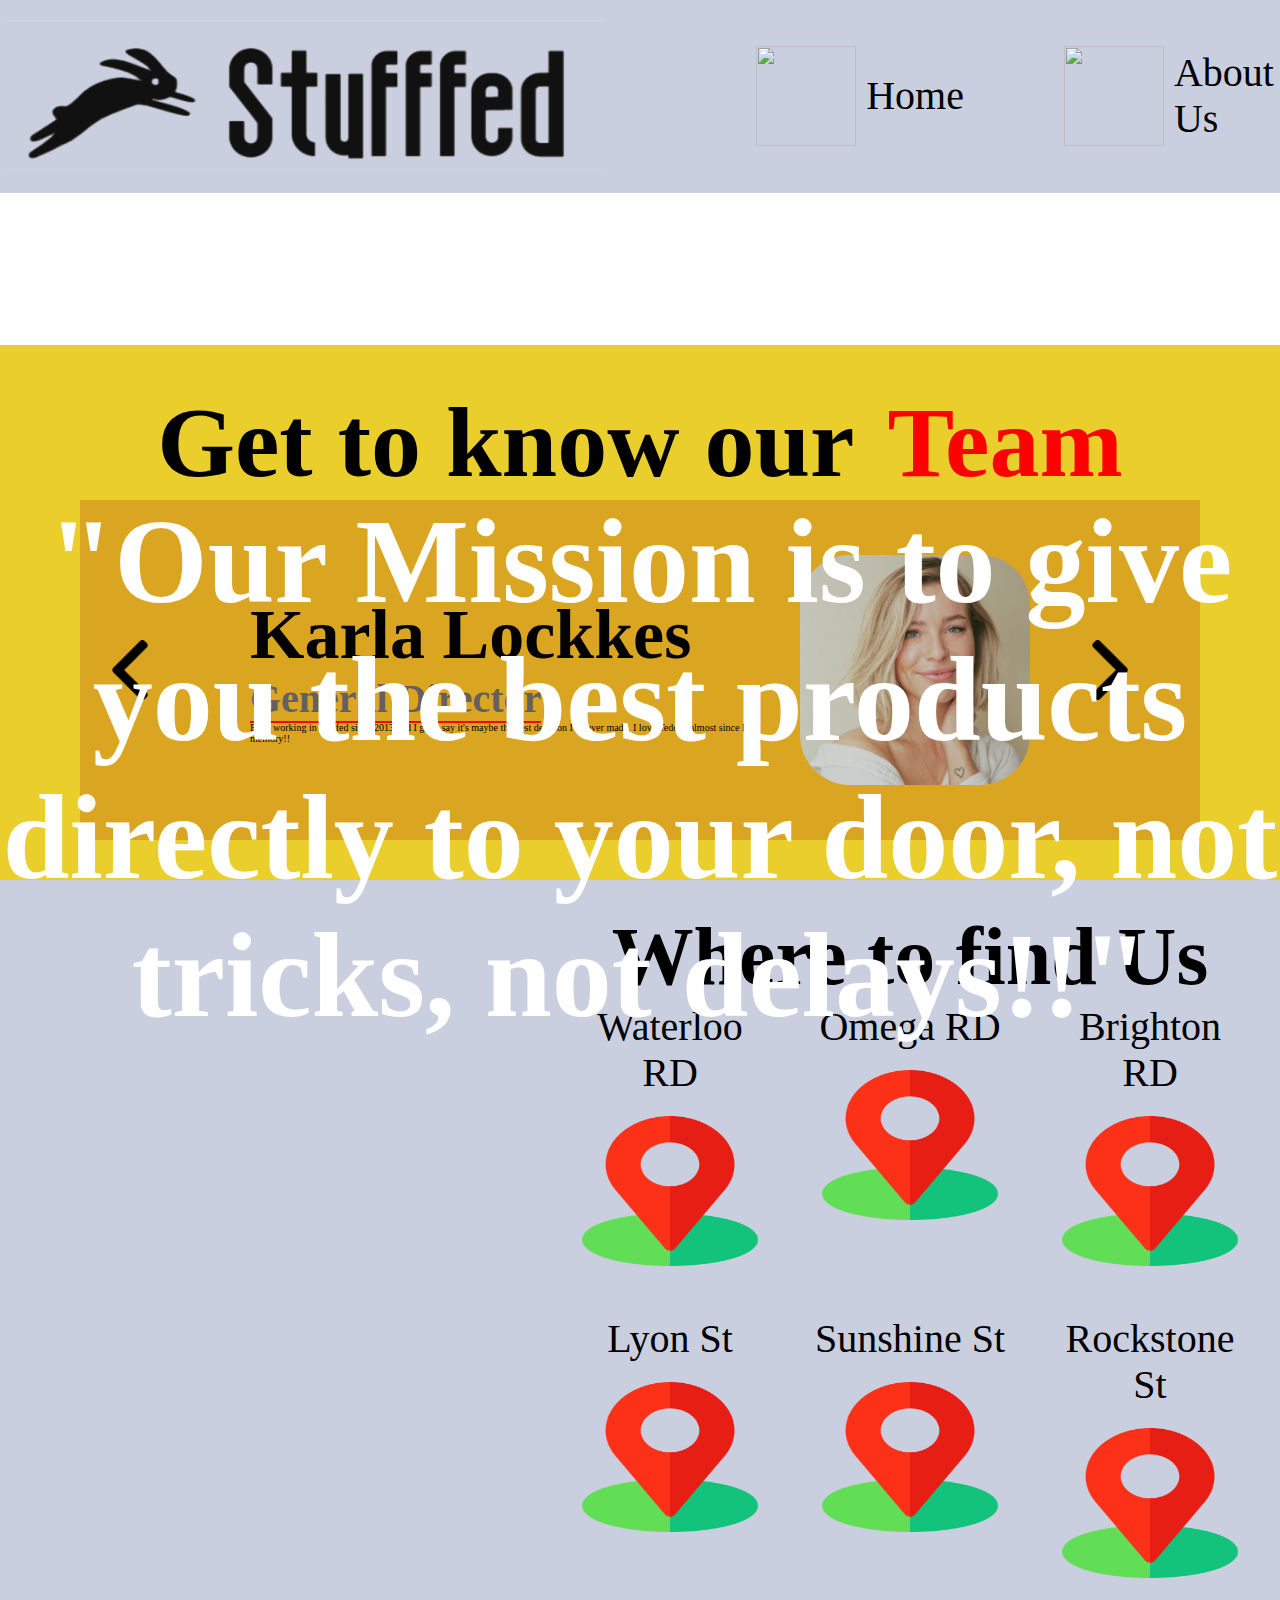
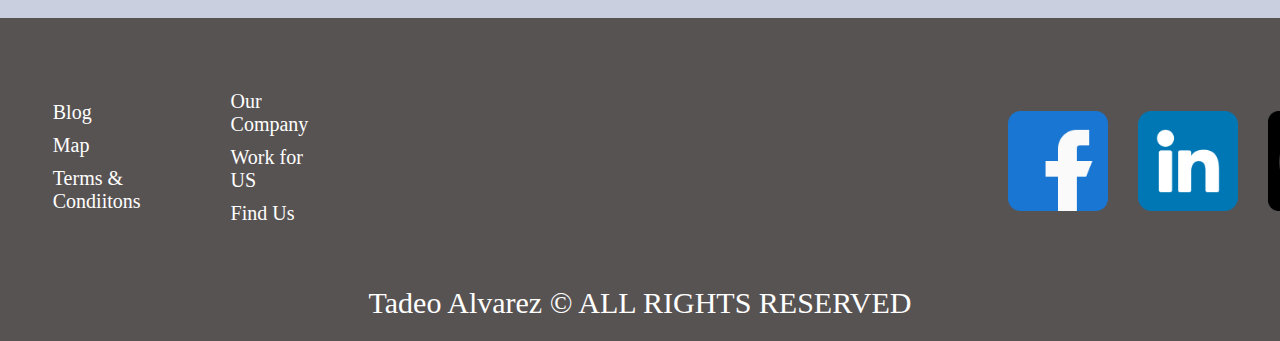
==== about.html @ 49e25e2a "Uptadate" ====
<!DOCTYPE html>
<html lang="en">

<head>
    <meta charset="UTF-8">
    <meta http-equiv="X-UA-Compatible" content="IE=edge">
    <meta name="viewport" content="width=device-width, initial-scale=1.0">
    <link rel="stylesheet" href="/css/about.css">
    <link rel="stylesheet" href="/css/normalize.css">
    <link rel="shortcut icon" href="img/favicon.ico" type="image/x-icon">
    <title>Teddy Bear Page</title>
</head>

<body>

    <nav class="nav-bar">
        <div class="nav-container">
            <div class="nav-logo">
                <img src="/img/logo.png">
            </div>
            <div class="links-container">
                <div class="link">
                    <img
                        src="https://lun-us.icons8.com/a/Iqk_lTmHKEu85Lce2NY_bg/HwlKb6n6mUq7W5g0-PtVfA/Home%20Page%20icon.png">
                    <a href="index.html">Home</a>
                </div>
                <div class="link">
                    <img
                        src="https://lun-us.icons8.com/a/Iqk_lTmHKEu85Lce2NY_bg/lbZqMp1AHEG1wR3UXokHXg/Team%20icon.png">
                    <a href="#">About Us</a>
                </div>
                <div class="link-menu" id="menu">
                    <img class="icono-menu"
                        src="./img/menus.png">
                </div>
            </div>

        </div>
    </nav>

    <div class="menu-container activo">
        <div class="menu-nav-bar">
            <div class="menu-nav-container">
                <div class="menu-links-container">
                    <div class="menu-link">
                        <a href="index.html">Home</a>
                    </div>
                    <div class="menu-link">
                        <a href="about.html">About Us</a>
                    </div>
                </div>
    
            </div>
        </div>
    </div>

    <header class="header">
        <h1 class="header-title">"Our Mission is to give you the best products
            directly to your door, not tricks, not delays!!"</h1>
            <video autoplay loop muted class="video">
              <source src="/img/about/pexels-cottonbro-6157145.mp4" type="video/mp4">
            </video>
    </header>

    <section class="slider">
        <div class="slider-title">
            <h2>Get to know our <span></span>
            </h2>
        </div>
        <div class="slider-container container">
            <img src="/img/about/left-arrow.png" class="slider-arrow" id="before"> 

            <section class="slider-body slider-body-show" data-id="1">
                <div class="slider-text">
                    <h2 class="subtitle">Karla Lockkes</h2>
                    <p class="slider-review">
                        <span>General Director</span><br>
                        <p class="slider-review-p">
                            Been working in Stuffed since 2013 and 
                            I gotta say it's maybe the best decision I've ever made, I love Teddys almost
                            since I got memory!!
                        </p>
                        
                    </p>
                </div>

                <figure class="slider-picture">
                    <img class="slider-img" src="/img/about/person1.jpg">
                </figure>
            </section>

            <section class="slider-body" data-id="2">
                <div class="slider-text">
                    <h2 class="subtitle">Martin Sword</h2>
                    <p class="slider-review">
                        <span>Sales Manager</span><br>
                        <p class="slider-review-p"> 
                          I love selling stuff, convencing people
                        is my passion I won't lie about that,
                        my team gave me the confidence that I needed to become the person I wanted   
                        </p>
                       
                    </p>
                </div>

                <figure class="slider-picture">
                    <img class="slider-img" src="/img/about/person2.jpg">
                </figure>
            </section>

            <section class="slider-body" data-id="3">
                <div class="slider-text">
                    <h2 class="subtitle">Manuel Paredes</h2>
                    <p class="slider-review">
                        <span>Product Manager</span><br>
                        <p class="slider-review-p">
                          I know how important is a good quality
                        product, not only it represents your company...who you're but it also represents something to your client so that's why I became a Product Director   
                        </p>
                       
                    </p>
                </div>

                <figure class="slider-picture">
                    <img class="slider-img" src="/img/about/person3.jpg">
                </figure>
            </section>

            <section class="slider-body" data-id="4">
                <div class="slider-text">
                    <h2 class="subtitle">Robert Palozzi</h2>
                    <p class="slider-review">
                        <span>Marketing Specialist</span><br>
                        <p class="slider-review-p">
                                                Nowadays the marketing is probably the most important piece when it comes to a bussines, without a good marketing strategy you're lost!!   
                        </p>

                    </p>
                </div>
                <figure class="slider-picture">
                    <img class="slider-img" src="/img/about/person4.jpg">
                </figure>
            </section>

            <section class="slider-body" data-id="5">
                <div class="slider-text">
                    <h2 class="subtitle">Charlie Gomez</h2>
                    <p class="slider-review">
                        <span>Human Resources Representative</span><br>
                        <p class="slider-review-p">
                         Getting the right people to work for you is not as easy as it sounds, you need to know the gist about being in the HR charge. Love dealing with people, that's one of my passions.   
                        </p>
                        
                    </p>
                </div>
                <figure class="slider-picture">
                    <img class="slider-img" src="/img/about/person5.jpg">
                </figure>
            </section>

            <section class="slider-body" data-id="6">
                <div class="slider-text">
                    <h2 class="subtitle">Steven Khole</h2>
                    <p class="slider-review">
                        <span>Accountant</span><br>
                        <p class="slider-review-p">
                          Numbers are hard to dominate, specially if you're working with a huge company, so that is why this role is not for everyone  
                        </p>
                       
                    </p>
                </div>
                <figure class="slider-picture">
                    <img class="slider-img" src="/img/about/person6.jpg">
                </figure>
            </section>

            <img src="/img/about/right-arrow.png" class="slider-arrow" id="next"> 
        </div>
    </section>

    <section class="info">
        <div class="map">
            <iframe src="https://www.google.com/maps/embed?pb=!1m18!1m12!1m3!1d984.1216061488655!2d-1.506019364532378!3d50.920768664304234!2m3!1f0!2f0!3f0!3m2!1i1024!2i768!4f13.1!3m3!1m2!1s0x48738957be152909%3A0xa78c5a6a4cda71f0!2sSouthampton%2C%20Reino%20Unido!5e1!3m2!1ses!2smx!4v1638591340303!5m2!1ses!2smx" width="100%" height="100%" style="border:0;" allowfullscreen="" loading="lazy"></iframe>
        </div>
        <div class="info-body">
           <div class="info-title">
            <h3>Where to find Us</h3>
          </div> 
          <div class="info-icons">
              <div class="info-icons-div">
                 <p>Waterloo RD</p>
              <img src="/img/about/location.png"> 
              </div>
              <div class="info-icons-div">
                <p>Omega RD</p>
             <img src="/img/about/location.png"> 
             </div>
             <div class="info-icons-div">
                <p>Brighton RD</p>
             <img src="/img/about/location.png"> 
             </div>
             <div class="info-icons-div">
                <p>Lyon St</p>
             <img src="/img/about/location.png"> 
             </div>
             <div class="info-icons-div">
                <p>Sunshine St</p>
             <img src="/img/about/location.png"> 
             </div>
             <div class="info-icons-div">
                <p>Rockstone St</p>
             <img src="/img/about/location.png"> 
             </div>
              
          </div>
        </div>
        

    </section>

     <footer class="footer"> 
        <div class="footer-main">
          <div class="links">
            <ul>
                <li>Our Work</li>
                <li>About Us</li>
                <li>Our Policy</li>
            </ul>
            <ul>
                <li>Blog</li>
                <li>Map</li>
                <li>Terms & Condiitons</li>
            </ul>
            <ul>
                <li>Our Company</li>
                <li>Work for US</li>
                <li>Find Us</li>
            </ul>
        </div>
        <div class="social-media">
            <div class="social">
                <img
                    src="/img/facebook.png">
            </div>
            <div class="social">
                <img
                    src="/img/linkedin.png">
            </div>
            <div class="social">
                <img
                    src="/img/github.png">
            </div>
        </div>  
        </div>
        <div class="info-footer">
            <p>Tadeo Alvarez &copy; <a href="https://media.flaticon.com/license/license.pdf?_gl=1*hc5bpg*test_ga*MzY1MTg0NTA2LjE2Mzg0MTQ5MDQ.*test_ga_523JXC6VL7*MTYzODQxNDkwMy4xLjEuMTYzODQxNTI2MC42MA..*fp_ga*MzY1MTg0NTA2LjE2Mzg0MTQ5MDQ.*fp_ga_1ZY8468CQB*MTYzODQxNDkwMy4xLjEuMTYzODQxNTI2MC42MA..*_ga*MzY1MTg0NTA2LjE2Mzg0MTQ5MDQ.*_ga_3Q8LH3P0VP*MTYzODQxNDkwMy4xLjEuMTYzODQxNTI2MS4w">ALL RIGHTS RESERVED</a>  </p>
        </div>
        

    </footer> 

    <script src="/js/about.js"></script>
</body>

</html>
---- css/about.css ----
:root {
    --gris: #cacfdf;
    --amarrillo: #e9ce2c;
    --negro: #212529;
    --rojo: #e03333;
}

* {
    margin: 0;
    padding: 0;
}

html {
    box-sizing: border-box;
    font-size: 62.5%; 
    overflow-x: hidden;
}
*, *:before *:after {
    box-sizing: inherit;
}

/*NAV SECTION*/
.nav-bar {
    background-color: var(--gris);
}
.nav-container {
    display: flex;
    align-items: center;
    padding: 2rem;
    justify-content: center;
}
.nav-logo {
    margin-right: 15rem;
}
.nav-logo img {
    width: 600px;
    height: 150px;
}
.links-container {
    display: flex;
    align-items: center;
    column-gap: 10rem;
}
.link {
    display: flex;
    column-gap: 1rem;
    align-items: center;
}
.link a {
    text-decoration: none;
    font-size: 40px;
    color: black;
}
.link img {
    width: 100px;
    height: 100px;
}

/*MENU*/
.activo {
    display: none;
}
.menu-container {
    background-color: rgb(155, 149, 149);
    transition: 2s ease-in;
    transition-property: all;
}
#menu {
    display: none;
    width: 80px;
    height: 80px;
}
.menu-nav-container {
    display: flex;
    align-items: center;
    padding: 2rem;
    justify-content: center;
}


.menu-links-container {
    flex-direction: column;
    display: flex;
    align-items: center;
    column-gap: 10rem;
}
.menu-link {
    margin-bottom: 2rem;
    display: flex;
    column-gap: 1rem;
    align-items: center;
}
.menu-link a {
    text-decoration: none;
    font-size: 40px;
    color: black;
}
/*HEADER*/

.header-title {
    margin-top: 30rem;
    font-size: 12rem;
    color: white;
    text-align: center;
    position: absolute;
}
.video {
    width: 100%;
}

/*MODAL*/
.slider {
    background-color: var(--amarrillo);
    padding: 4rem;
}

.slider-title span::before {
    content: "Team";
    color: red;
    animation: animate infinite 5s;
    transition: ease-in;
    padding-left: 10px;
}

@keyframes animate {

    0% {
        content: "Team";
        color: red;
        transition: ease-in;
    }

    50% {
        content: "Family";
        color: rgb(49, 49, 47);
        transition: ease-out;

    }

    75% {
        content: "Crew";
        color: gray;
        transition: ease-in-out;
        
    }
}
.container {
    width: 90%;
    min-height: 30rem;
    max-width:120rem ;
    overflow: hidden;
    margin: 0 auto;
}

.slider-container {
    background-color: goldenrod;
    padding: 2rem;
    display: grid;
    align-items: center;
    column-gap: 5rem;
    grid-template-columns: 100px 1fr 100px;
}

.slider-body {
    grid-column: 2/3;
    opacity: 0;
    pointer-events: none;
    grid-row: 1/2;
    display: flex;
    justify-content: center;
    align-items: center;
    column-gap: 3rem;
}

.subtitle {
    font-size: 7rem;
}
.slider-review {
    font-size: 4rem;
}
.slider-review span {
    border-bottom: red solid 2px;
    font-weight: 600;
    color: rgb(100, 96, 96);
}

.slider-title h2 {
    font-size: 10rem;
    text-align: center;
}

.slider-img {
    width: 23rem;
    height: 23rem;
    object-fit: cover;
    display: block;
    margin: 0 auto;
    border-radius: 50px;
}

.slider-body-show {
   pointer-events: unset;
   opacity: 1;
   transition: .9s ease-in;
}

.slider-arrow {
    width: 6rem;
}
/*INFO*/
.info {
    display: grid;
    grid-template-columns: repeat(2, 1fr);
    padding: 3rem;
    background-color: var(--gris);
    column-gap: 2em;
}
.info-body {
    display: flex;
    flex-direction: column;
    align-items: center;
}
.info-title {
    font-size: 7rem;
}

.info-icons {
    display: grid;
    text-align: center;
    font-size: 4rem;
    gap: 4rem;
    grid-template-columns: repeat(3, 1fr);
    grid-template-rows: repeat(2, 1f);
}
.info-icons img {
    width: 20rem;
    height: 15rem;
    margin-top: 2rem;
}

/*FOOTER*/
.footer {
    background-color: rgb(88, 83, 83);
    padding: 2rem;
}
.footer-main {
    color: white;
    display: flex;
    flex-direction: row;
    column-gap: 70rem;
    padding: 4rem;
    justify-content: center;
}
.info-footer {
    text-align: center;
    font-size: 3rem;
    color: white;
}
.info-footer a {
    text-decoration: none;
    color: white;
}

.links {
    display: flex;
    align-items: center;
    justify-content: flex-start;
    column-gap: 9rem;
    font-size: 2rem;
}
.links li {
    list-style: none;
    margin-bottom: 1rem;
}

.social-media {
    display: flex;
    align-items: center;
    column-gap: 3rem;
}
.social-media img {
    width: 10rem;
    height: 10rem;
}

/*MEDIA QUERY*/
@media (max-width:768px ) {
    /*NAV*/
    .nav-container {
        display: grid;
        grid-template-columns: repeat(2, 2fr 1fr);
        column-gap: 3rem;
        justify-content: flex-start;
    }
    .nav-logo img{
        height: 100px;
        width: 20rem;
    }
    .nav-logo {
        margin-right: 0;
    }
    .links-container {
        flex-direction: column;
    }

    .link a {
        font-size: 30px;
    }
    .link img {
        width: 8rem;
        height: 50px;
    }

    /*HEADER*/ 
     .header-title {
         margin-top: 4rem;
       font-size: 3rem;
     }
 
     /*SLIDER*/
     .slider-title h2 {
         font-size: 3rem;
         margin: 3rem;
     }
     .container {
         width: 30rem;
     }
     .slider-arrow {
         width: 4rem;
     }

      #next {
         position: absolute;
         right: 1rem;
         top: 85rem;
     }
     #before {
        position: absolute;
        left: 1rem;
        top: 85rem;
    }
     .slider-body {
         flex-direction: column;
         text-align: center;
     }
     .slider-container {
         justify-content: center;
         column-gap: 0rem;
         width: 100%;
         grid-template-columns: 15px 270px 15px;
         padding: 0;
     }
     .slider {
         padding: 1rem;
     }
     .slider-title h2 {
         font-size: 6rem;
     }
     .slider-review {
         margin: 2rem;
         font-size: 3rem;
     }
     .slider-review-p {
         font-size: 3rem;
     }
    
     .subtitle {
         margin: 2rem;
     }
     .slider-img {
         margin: 2rem;
     }
    /*MENU*/
    .btn-icon {
        font-size: 2rem;
        padding: 1rem;
    }
    #menu {
        display: flex;
    }
    #menu img {
        width: 8rem;
    }
    .link {
        display: none;
    }

    /*INFO*/
     .info {
        display: flex;
        text-align: center;
        flex-direction: column;
     }
     .info-icons {
         display: flex;
         flex-direction: column;
     }
     iframe {
         height: 40rem;
     }
     .info-title {
         font-size: 5rem;
     }



    /*FOOTER*/
    .footer-main {
        flex-direction: column;

    }
    .links {
        flex-direction: column;
        text-align: center;
        justify-content: center;
    }
    .social-media {
        flex-direction: column;
        margin-bottom: 3rem;
        margin-top: 3rem;
    }
    .social-media img {
        margin-top: 3rem;
    }
}
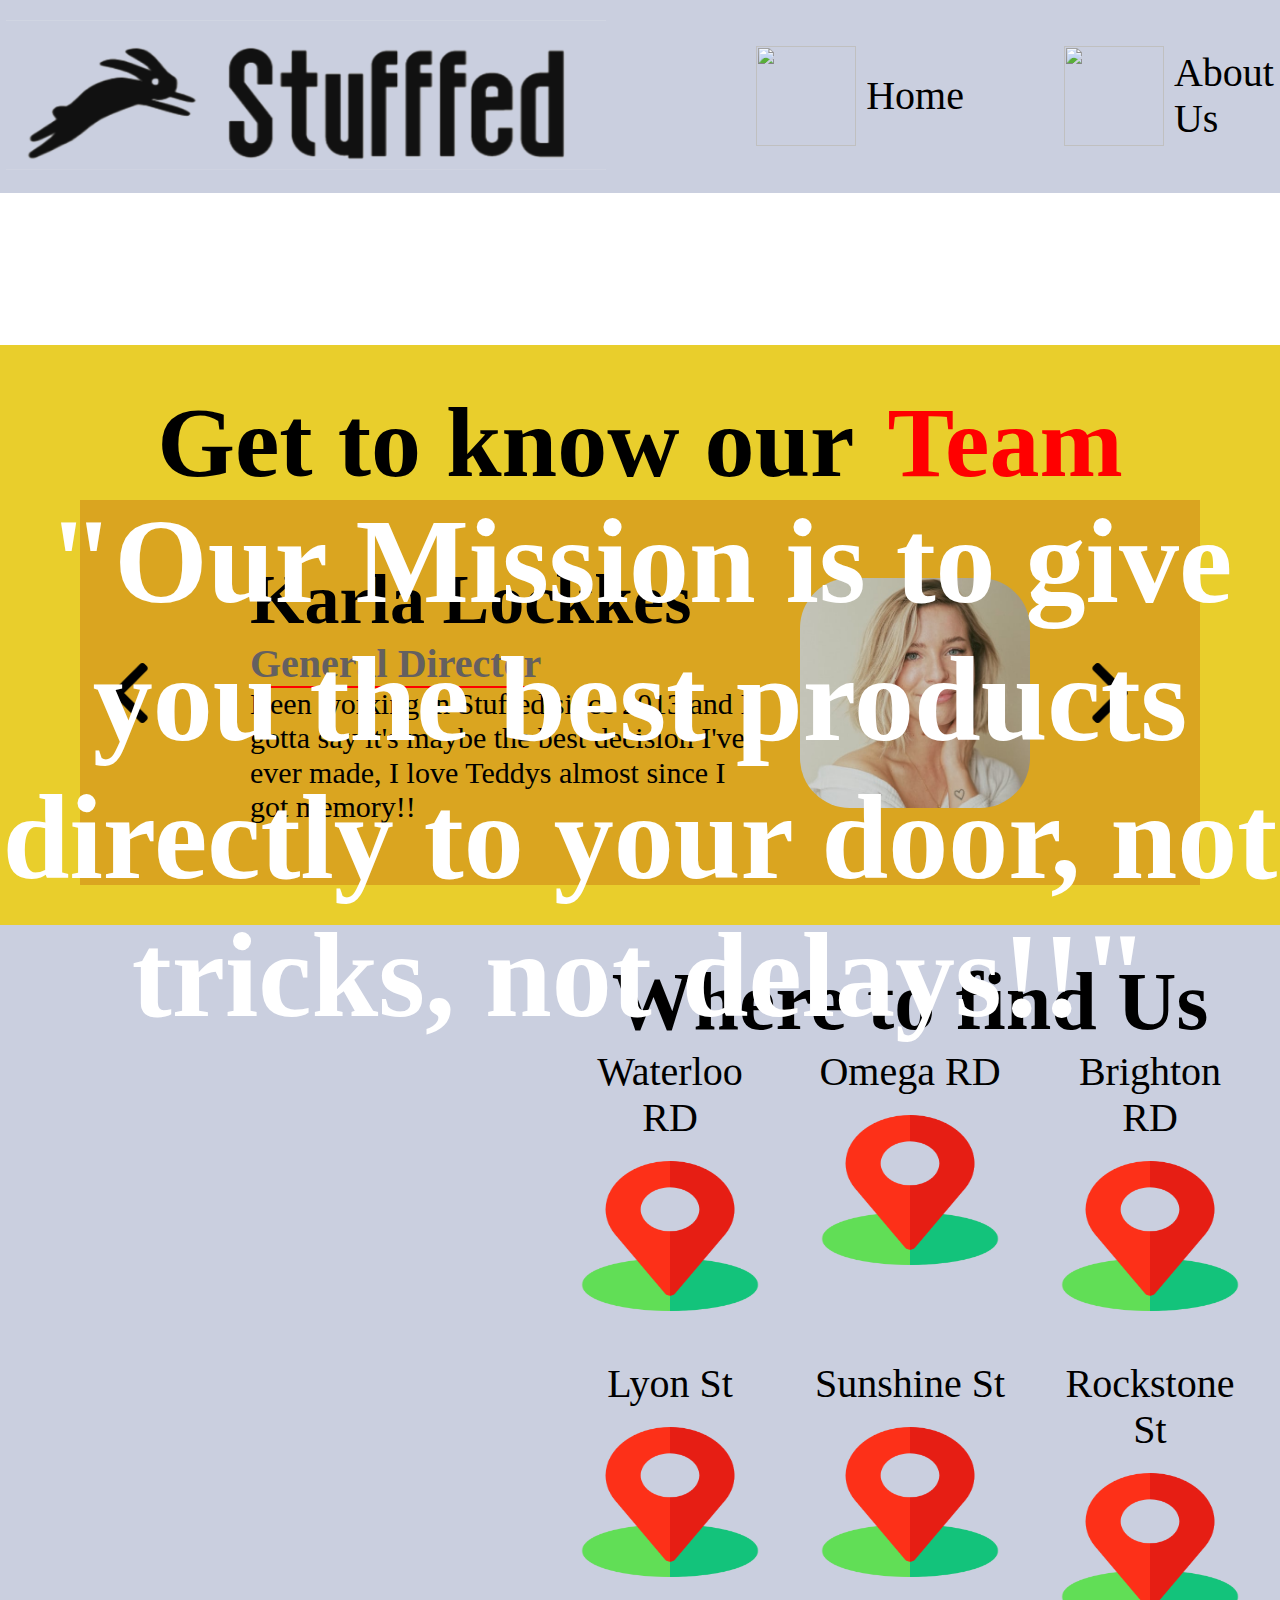
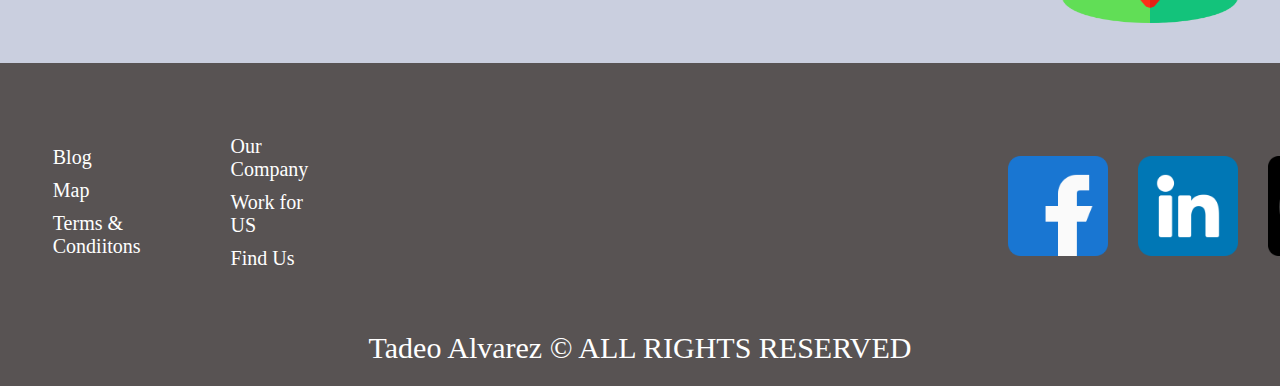
==== commit 1110a488: "update" ====
--- a/about.html
+++ b/about.html
@@ -57,7 +57,7 @@
     <header class="header">
         <h1 class="header-title">"Our Mission is to give you the best products
             directly to your door, not tricks, not delays!!"</h1>
-            <video autoplay loop muted class="video">
+            <video autoplay loop muted playsinline class="video">
               <source src="/img/about/pexels-cottonbro-6157145.mp4" type="video/mp4">
             </video>
     </header>
--- a/css/about.css
+++ b/css/about.css
@@ -177,6 +177,9 @@
 }
 .slider-review {
     font-size: 4rem;
+}
+.slider-review-p {
+    font-size: 3rem;
 }
 .slider-review span {
     border-bottom: red solid 2px;
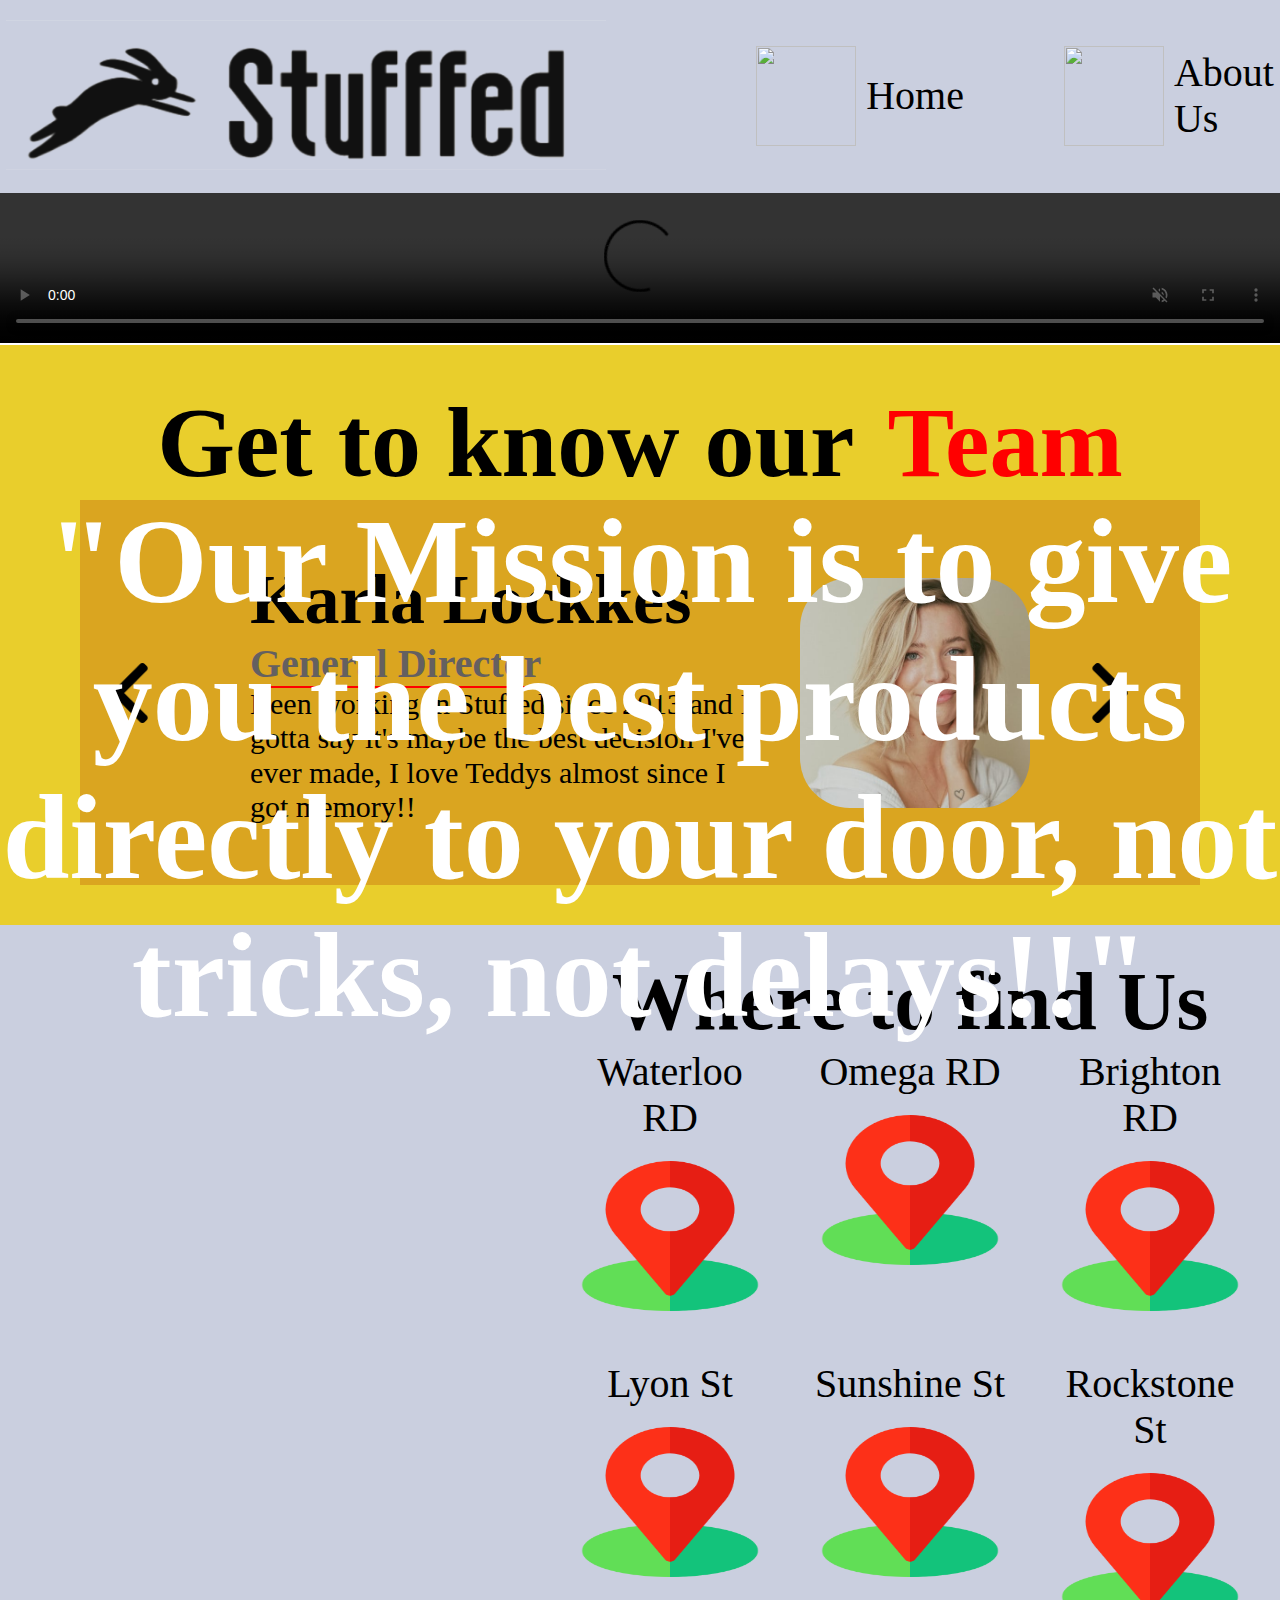
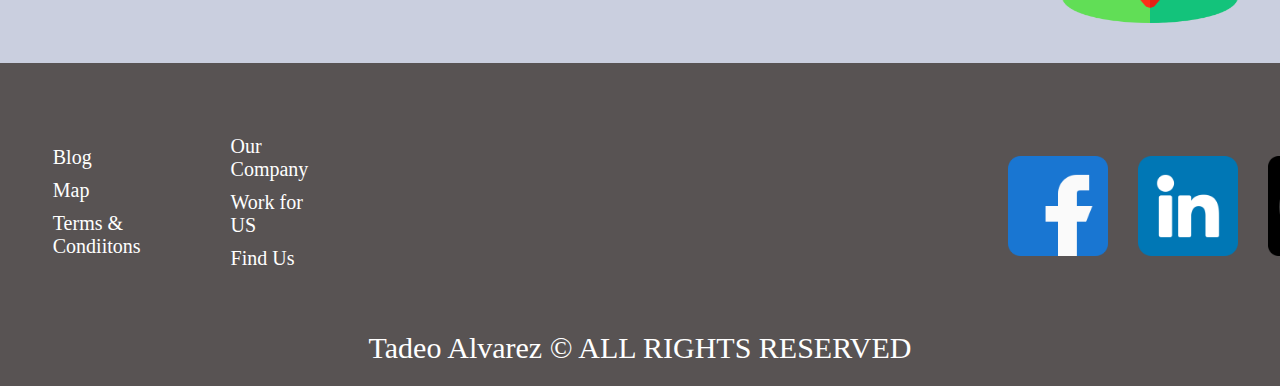
==== commit 06fe608f: "update" ====
--- a/about.html
+++ b/about.html
@@ -57,8 +57,9 @@
     <header class="header">
         <h1 class="header-title">"Our Mission is to give you the best products
             directly to your door, not tricks, not delays!!"</h1>
-            <video autoplay loop muted playsinline class="video">
+            <video playsinline autoplay loop muted controls class="video">
               <source src="/img/about/pexels-cottonbro-6157145.mp4" type="video/mp4">
+              <source src="/img/about/pexels-cottonbro-6157145.webm" type="video/webm">
             </video>
     </header>
 
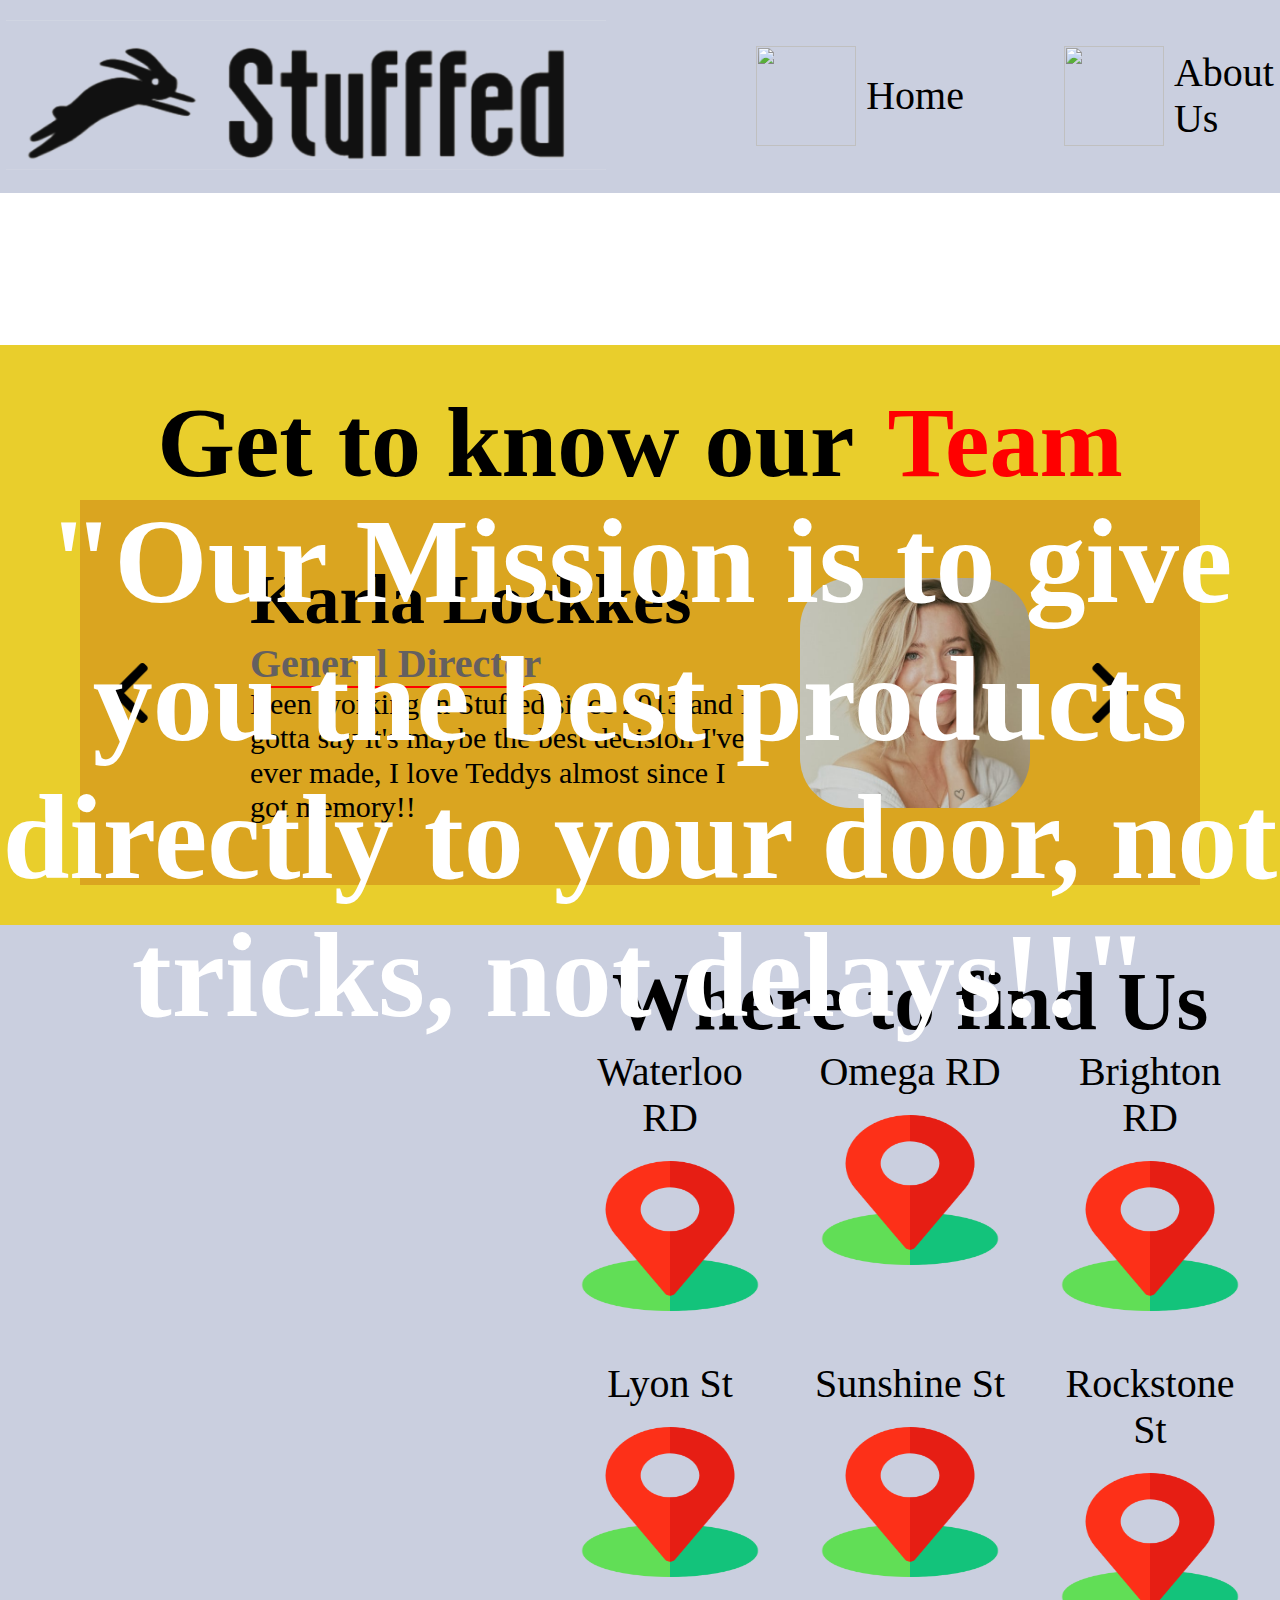
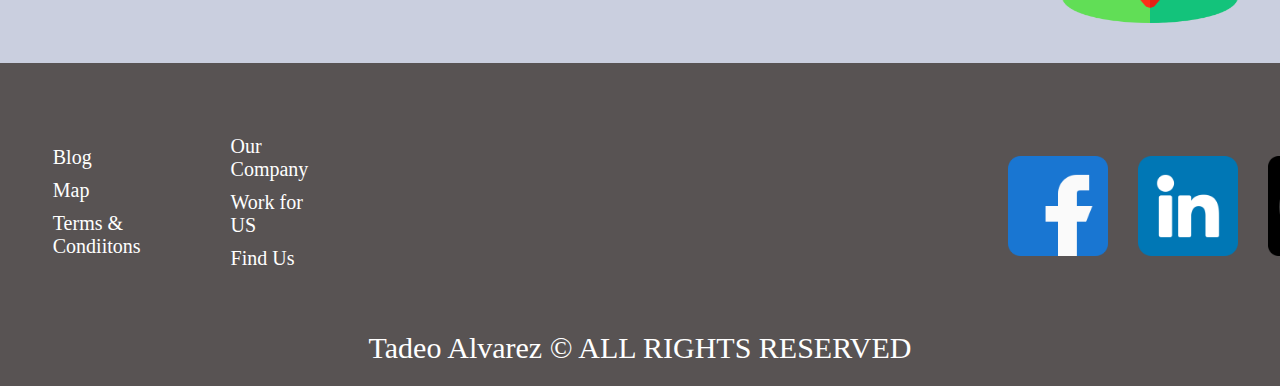
==== commit 11fe6635: "update" ====
--- a/about.html
+++ b/about.html
@@ -57,8 +57,9 @@
     <header class="header">
         <h1 class="header-title">"Our Mission is to give you the best products
             directly to your door, not tricks, not delays!!"</h1>
-            <video playsinline autoplay loop muted controls class="video">
+            <video playsinline autoplay loop muted class="video">
               <source src="/img/about/pexels-cottonbro-6157145.mp4" type="video/mp4">
+              <source src="/img/about/pexels-cottonbro-6157145.ogv" type="video/ogv">
               <source src="/img/about/pexels-cottonbro-6157145.webm" type="video/webm">
             </video>
     </header>
